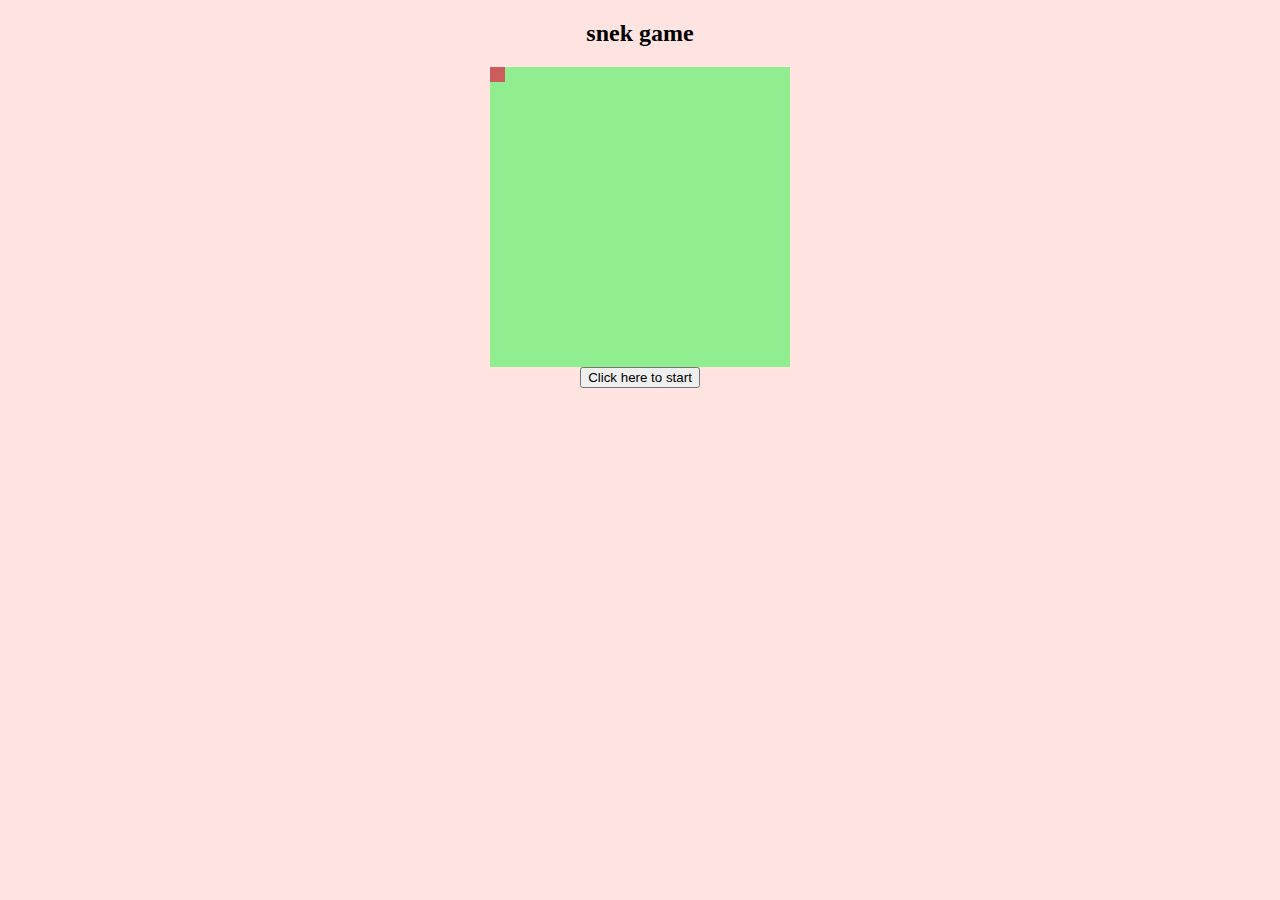
==== snake/index.html @ c46d86c8 "setup snake game" ====
<!DOCTYPE html>
<html lang="en">
<head>
    <meta charset="UTF-8">
    <meta name="viewport" content="width=device-width, initial-scale=1.0">
    <title>snek</title>
</head>
<body>
    <h2>snek game</h2>
    <div class="game-box">
        <div class="game-piece"></div>
    </div>
    <div class="interaction-box">
        <button>Click here to start</button>
    </div>

    <link rel="stylesheet" href="style.css">
</body>
</html>
---- snake/style.css ----
body {
    margin: 0;
    background-color: mistyrose;
    display: flex;
    flex-direction: column;
    justify-content: center;
    align-items: center;
}

.game-box {
    width: 300px;
    height: 300px;
    background-color: lightgreen;
    display: block;
}

.game-piece {
    width: 15px;
    height: 15px;
    background-color: indianred;
}
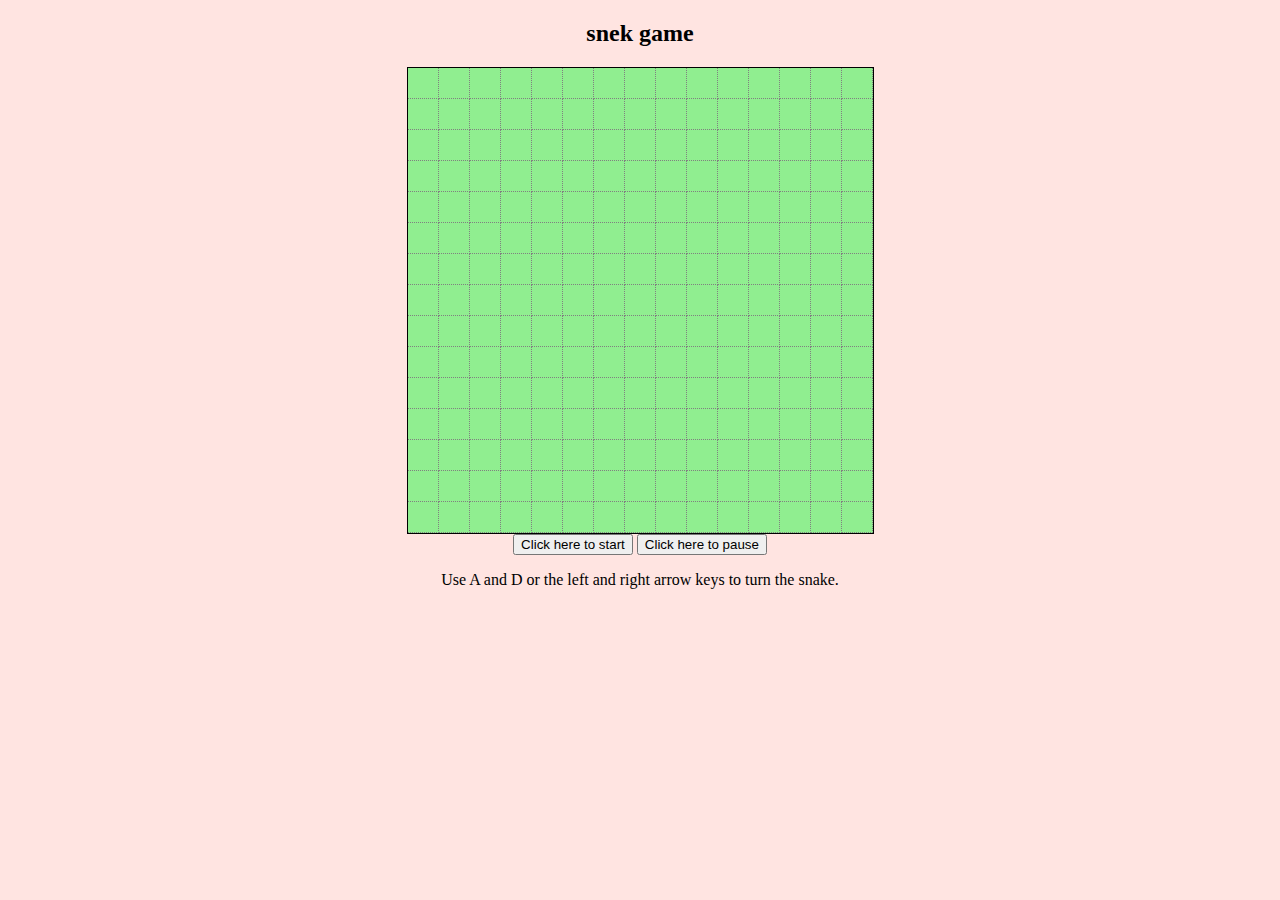
==== commit d157f8d8: "snek board setup" ====
--- a/snake/index.html
+++ b/snake/index.html
@@ -8,12 +8,753 @@
 <body>
     <h2>snek game</h2>
     <div class="game-box">
-        <div class="game-piece"></div>
+
+        <!-- ROW 0 -->
+        <div class="row" id="row0">
+            <div class="game-tile" id="row0col0">
+
+            </div>
+            <div class="game-tile" id="row0col1">
+                
+            </div>
+            <div class="game-tile" id="row0col2">
+
+            </div>
+            <div class="game-tile" id="row0col3">
+                
+            </div>
+            <div class="game-tile" id="row0col4">
+
+            </div>
+            <div class="game-tile" id="row0col5">
+                
+            </div>
+            <div class="game-tile" id="row0col6">
+
+            </div>
+            <div class="game-tile" id="row0col7">
+                
+            </div>
+            <div class="game-tile" id="row0col8">
+                
+            </div>
+            <div class="game-tile" id="row0col9">
+
+            </div>
+            <div class="game-tile" id="row0col10">
+                
+            </div>
+            <div class="game-tile" id="row0col11">
+
+            </div>
+            <div class="game-tile" id="row0col12">
+                
+            </div>
+            <div class="game-tile" id="row0col13">
+
+            </div>
+            <div class="game-tile" id="row0col14">
+                
+            </div>
+        </div>
+
+        <!-- ROW 1 -->
+        <div class="row" id="row1">
+            <div class="game-tile" id="row1col0">
+
+            </div>
+            <div class="game-tile" id="row1col1">
+                
+            </div>
+            <div class="game-tile" id="row1col2">
+
+            </div>
+            <div class="game-tile" id="row1col3">
+                
+            </div>
+            <div class="game-tile" id="row1col4">
+
+            </div>
+            <div class="game-tile" id="row1col5">
+                
+            </div>
+            <div class="game-tile" id="row1col6">
+
+            </div>
+            <div class="game-tile" id="row1col7">
+                
+            </div>
+            <div class="game-tile" id="row1col8">
+                
+            </div>
+            <div class="game-tile" id="row1col9">
+
+            </div>
+            <div class="game-tile" id="row1col10">
+                
+            </div>
+            <div class="game-tile" id="row1col11">
+
+            </div>
+            <div class="game-tile" id="row1col12">
+                
+            </div>
+            <div class="game-tile" id="row1col13">
+
+            </div>
+            <div class="game-tile" id="row1col14">
+                
+            </div>
+        </div>
+
+        <!-- ROW 2 -->
+        <div class="row" id="row2">
+            <div class="game-tile" id="row2col0">
+
+            </div>
+            <div class="game-tile" id="row2col1">
+                
+            </div>
+            <div class="game-tile" id="row2col2">
+
+            </div>
+            <div class="game-tile" id="row2col3">
+                
+            </div>
+            <div class="game-tile" id="row2col4">
+
+            </div>
+            <div class="game-tile" id="row2col5">
+                
+            </div>
+            <div class="game-tile" id="row2col6">
+
+            </div>
+            <div class="game-tile" id="row2col7">
+                
+            </div>
+            <div class="game-tile" id="row2col8">
+                
+            </div>
+            <div class="game-tile" id="row2col9">
+
+            </div>
+            <div class="game-tile" id="row2col10">
+                
+            </div>
+            <div class="game-tile" id="row2col11">
+
+            </div>
+            <div class="game-tile" id="row2col12">
+                
+            </div>
+            <div class="game-tile" id="row2col13">
+
+            </div>
+            <div class="game-tile" id="row2col14">
+                
+            </div>
+        </div>
+
+        <!-- ROW 3 -->
+        <div class="row" id="row3">
+            <div class="game-tile" id="row3col0">
+
+            </div>
+            <div class="game-tile" id="row3col1">
+                
+            </div>
+            <div class="game-tile" id="row3col2">
+
+            </div>
+            <div class="game-tile" id="row3col3">
+                
+            </div>
+            <div class="game-tile" id="row3col4">
+
+            </div>
+            <div class="game-tile" id="row3col5">
+                
+            </div>
+            <div class="game-tile" id="row3col6">
+
+            </div>
+            <div class="game-tile" id="row3col7">
+                
+            </div>
+            <div class="game-tile" id="row3col8">
+                
+            </div>
+            <div class="game-tile" id="row3col9">
+
+            </div>
+            <div class="game-tile" id="row3col10">
+                
+            </div>
+            <div class="game-tile" id="row3col11">
+
+            </div>
+            <div class="game-tile" id="row3col12">
+                
+            </div>
+            <div class="game-tile" id="row3col13">
+
+            </div>
+            <div class="game-tile" id="row3col14">
+                
+            </div>
+        </div>
+
+        <!-- ROW 4 -->
+        <div class="row" id="row4">
+            <div class="game-tile" id="row4col0">
+
+            </div>
+            <div class="game-tile" id="row4col1">
+                
+            </div>
+            <div class="game-tile" id="row4col2">
+
+            </div>
+            <div class="game-tile" id="row4col3">
+                
+            </div>
+            <div class="game-tile" id="row4col4">
+
+            </div>
+            <div class="game-tile" id="row4col5">
+                
+            </div>
+            <div class="game-tile" id="row4col6">
+
+            </div>
+            <div class="game-tile" id="row4col7">
+                
+            </div>
+            <div class="game-tile" id="row4col8">
+                
+            </div>
+            <div class="game-tile" id="row4col9">
+
+            </div>
+            <div class="game-tile" id="row4col10">
+                
+            </div>
+            <div class="game-tile" id="row4col11">
+
+            </div>
+            <div class="game-tile" id="row4col12">
+                
+            </div>
+            <div class="game-tile" id="row4col13">
+
+            </div>
+            <div class="game-tile" id="row4col14">
+                
+            </div>
+        </div>
+
+        <!-- ROW 5 -->
+        <div class="row" id="row5">
+            <div class="game-tile" id="row5col0">
+
+            </div>
+            <div class="game-tile" id="row5col1">
+                
+            </div>
+            <div class="game-tile" id="row5col2">
+
+            </div>
+            <div class="game-tile" id="row5col3">
+                
+            </div>
+            <div class="game-tile" id="row5col4">
+
+            </div>
+            <div class="game-tile" id="row5col5">
+                
+            </div>
+            <div class="game-tile" id="row5col6">
+
+            </div>
+            <div class="game-tile" id="row5col7">
+                
+            </div>
+            <div class="game-tile" id="row5col8">
+                
+            </div>
+            <div class="game-tile" id="row5col9">
+
+            </div>
+            <div class="game-tile" id="row5col10">
+                
+            </div>
+            <div class="game-tile" id="row5col11">
+
+            </div>
+            <div class="game-tile" id="row5col12">
+                
+            </div>
+            <div class="game-tile" id="row5col13">
+
+            </div>
+            <div class="game-tile" id="row5col14">
+                
+            </div>
+        </div>
+
+        <!-- ROW 6 -->
+        <div class="row" id="row6">
+            <div class="game-tile" id="row6col0">
+
+            </div>
+            <div class="game-tile" id="row6col1">
+                
+            </div>
+            <div class="game-tile" id="row6col2">
+
+            </div>
+            <div class="game-tile" id="row6col3">
+                
+            </div>
+            <div class="game-tile" id="row6col4">
+
+            </div>
+            <div class="game-tile" id="row6col5">
+                
+            </div>
+            <div class="game-tile" id="row6col6">
+
+            </div>
+            <div class="game-tile" id="row6col7">
+                
+            </div>
+            <div class="game-tile" id="row6col8">
+                
+            </div>
+            <div class="game-tile" id="row6col9">
+
+            </div>
+            <div class="game-tile" id="row6col10">
+                
+            </div>
+            <div class="game-tile" id="row6col11">
+
+            </div>
+            <div class="game-tile" id="row6col12">
+                
+            </div>
+            <div class="game-tile" id="row6col13">
+
+            </div>
+            <div class="game-tile" id="row6col14">
+                
+            </div>
+        </div>
+
+        <!-- ROW 7 -->
+        <div class="row" id="row7">
+            <div class="game-tile" id="row7col0">
+
+            </div>
+            <div class="game-tile" id="row7col1">
+                
+            </div>
+            <div class="game-tile" id="row7col2">
+
+            </div>
+            <div class="game-tile" id="row7col3">
+                
+            </div>
+            <div class="game-tile" id="row7col4">
+
+            </div>
+            <div class="game-tile" id="row7col5">
+                
+            </div>
+            <div class="game-tile" id="row7col6">
+
+            </div>
+            <div class="game-tile" id="row7col7">
+                
+            </div>
+            <div class="game-tile" id="row7col8">
+                
+            </div>
+            <div class="game-tile" id="row7col9">
+
+            </div>
+            <div class="game-tile" id="row7col10">
+                
+            </div>
+            <div class="game-tile" id="row7col11">
+
+            </div>
+            <div class="game-tile" id="row7col12">
+                
+            </div>
+            <div class="game-tile" id="row7col13">
+
+            </div>
+            <div class="game-tile" id="row7col14">
+                
+            </div>
+        </div>
+        
+        <!-- ROW 8 -->
+        <div class="row" id="row8">
+            <div class="game-tile" id="row8col0">
+
+            </div>
+            <div class="game-tile" id="row8col1">
+                
+            </div>
+            <div class="game-tile" id="row8col2">
+
+            </div>
+            <div class="game-tile" id="row8col3">
+                
+            </div>
+            <div class="game-tile" id="row8col4">
+
+            </div>
+            <div class="game-tile" id="row8col5">
+                
+            </div>
+            <div class="game-tile" id="row8col6">
+
+            </div>
+            <div class="game-tile" id="row8col7">
+                
+            </div>
+            <div class="game-tile" id="row8col8">
+                
+            </div>
+            <div class="game-tile" id="row8col9">
+
+            </div>
+            <div class="game-tile" id="row8col10">
+                
+            </div>
+            <div class="game-tile" id="row8col11">
+
+            </div>
+            <div class="game-tile" id="row8col12">
+                
+            </div>
+            <div class="game-tile" id="row8col13">
+
+            </div>
+            <div class="game-tile" id="row8col14">
+                
+            </div>
+        </div>
+
+        <!-- ROW 9 -->
+        <div class="row" id="row9">
+            <div class="game-tile" id="row9col0">
+
+            </div>
+            <div class="game-tile" id="row9col1">
+                
+            </div>
+            <div class="game-tile" id="row9col2">
+
+            </div>
+            <div class="game-tile" id="row9col3">
+                
+            </div>
+            <div class="game-tile" id="row9col4">
+
+            </div>
+            <div class="game-tile" id="row9col5">
+                
+            </div>
+            <div class="game-tile" id="row9col6">
+
+            </div>
+            <div class="game-tile" id="row9col7">
+                
+            </div>
+            <div class="game-tile" id="row9col8">
+                
+            </div>
+            <div class="game-tile" id="row9col9">
+
+            </div>
+            <div class="game-tile" id="row9col10">
+                
+            </div>
+            <div class="game-tile" id="row9col11">
+
+            </div>
+            <div class="game-tile" id="row9col12">
+                
+            </div>
+            <div class="game-tile" id="row9col13">
+
+            </div>
+            <div class="game-tile" id="row9col14">
+                
+            </div>
+        </div>
+
+        <!-- Row 10 -->
+        <div class="row" id="row10">
+            <div class="game-tile" id="row10col0">
+
+            </div>
+            <div class="game-tile" id="row10col1">
+                
+            </div>
+            <div class="game-tile" id="row10col2">
+
+            </div>
+            <div class="game-tile" id="row10col3">
+                
+            </div>
+            <div class="game-tile" id="row10col4">
+
+            </div>
+            <div class="game-tile" id="row10col5">
+                
+            </div>
+            <div class="game-tile" id="row10col6">
+
+            </div>
+            <div class="game-tile" id="row10col7">
+                
+            </div>
+            <div class="game-tile" id="row10col8">
+                
+            </div>
+            <div class="game-tile" id="row10col9">
+
+            </div>
+            <div class="game-tile" id="row10col10">
+                
+            </div>
+            <div class="game-tile" id="row10col11">
+
+            </div>
+            <div class="game-tile" id="row10col12">
+                
+            </div>
+            <div class="game-tile" id="row10col13">
+
+            </div>
+            <div class="game-tile" id="row10col14">
+                
+            </div>
+        </div>
+
+        <!-- ROW 11 -->
+        <div class="row" id="row11">
+            <div class="game-tile" id="row11col0">
+
+            </div>
+            <div class="game-tile" id="row11col1">
+                
+            </div>
+            <div class="game-tile" id="row11col2">
+
+            </div>
+            <div class="game-tile" id="row11col3">
+                
+            </div>
+            <div class="game-tile" id="row11col4">
+
+            </div>
+            <div class="game-tile" id="row11col5">
+                
+            </div>
+            <div class="game-tile" id="row11col6">
+
+            </div>
+            <div class="game-tile" id="row11col7">
+                
+            </div>
+            <div class="game-tile" id="row11col8">
+                
+            </div>
+            <div class="game-tile" id="row11col9">
+
+            </div>
+            <div class="game-tile" id="row11col10">
+                
+            </div>
+            <div class="game-tile" id="row11col11">
+
+            </div>
+            <div class="game-tile" id="row11col12">
+                
+            </div>
+            <div class="game-tile" id="row11col13">
+
+            </div>
+            <div class="game-tile" id="row11col14">
+                
+            </div>
+        </div>
+
+        <!-- ROW 12 -->
+        <div class="row" id="row12">
+            <div class="game-tile" id="row12col0">
+
+            </div>
+            <div class="game-tile" id="row12col1">
+                
+            </div>
+            <div class="game-tile" id="row12col2">
+
+            </div>
+            <div class="game-tile" id="row12col3">
+                
+            </div>
+            <div class="game-tile" id="row12col4">
+
+            </div>
+            <div class="game-tile" id="row12col5">
+                
+            </div>
+            <div class="game-tile" id="row12col6">
+
+            </div>
+            <div class="game-tile" id="row12col7">
+                
+            </div>
+            <div class="game-tile" id="row12col8">
+                
+            </div>
+            <div class="game-tile" id="row12col9">
+
+            </div>
+            <div class="game-tile" id="row12col10">
+                
+            </div>
+            <div class="game-tile" id="row12col11">
+
+            </div>
+            <div class="game-tile" id="row12col12">
+                
+            </div>
+            <div class="game-tile" id="row12col13">
+
+            </div>
+            <div class="game-tile" id="row12col14">
+                
+            </div>
+        </div>
+
+        <!-- ROW 13 -->
+        <div class="row" id="row13">
+            <div class="game-tile" id="row13col0">
+
+            </div>
+            <div class="game-tile" id="row13col1">
+                
+            </div>
+            <div class="game-tile" id="row13col2">
+
+            </div>
+            <div class="game-tile" id="row13col3">
+                
+            </div>
+            <div class="game-tile" id="row13col4">
+
+            </div>
+            <div class="game-tile" id="row13col5">
+                
+            </div>
+            <div class="game-tile" id="row13col6">
+
+            </div>
+            <div class="game-tile" id="row13col7">
+                
+            </div>
+            <div class="game-tile" id="row13col8">
+                
+            </div>
+            <div class="game-tile" id="row13col9">
+
+            </div>
+            <div class="game-tile" id="row13col10">
+                
+            </div>
+            <div class="game-tile" id="row13col11">
+
+            </div>
+            <div class="game-tile" id="row13col12">
+                
+            </div>
+            <div class="game-tile" id="row13col13">
+
+            </div>
+            <div class="game-tile" id="row13col14">
+                
+            </div>
+        </div>
+
+        <!-- ROW 14 -->
+        <div class="row" id="row14">
+            <div class="game-tile" id="row14col0">
+
+            </div>
+            <div class="game-tile" id="row14col1">
+                
+            </div>
+            <div class="game-tile" id="row14col2">
+
+            </div>
+            <div class="game-tile" id="row14col3">
+                
+            </div>
+            <div class="game-tile" id="row14col4">
+
+            </div>
+            <div class="game-tile" id="row14col5">
+                
+            </div>
+            <div class="game-tile" id="row14col6">
+
+            </div>
+            <div class="game-tile" id="row14col7">
+                
+            </div>
+            <div class="game-tile" id="row14col8">
+                
+            </div>
+            <div class="game-tile" id="row14col9">
+
+            </div>
+            <div class="game-tile" id="row14col10">
+                
+            </div>
+            <div class="game-tile" id="row14col11">
+
+            </div>
+            <div class="game-tile" id="row14col12">
+                
+            </div>
+            <div class="game-tile" id="row14col13">
+
+            </div>
+            <div class="game-tile" id="row14col14">
+                
+            </div>
+        </div>
     </div>
     <div class="interaction-box">
-        <button>Click here to start</button>
+        <button onclick="startGame()">Click here to start</button>
+        <button onclick="pauseGame()">Click here to pause</button>
     </div>
+    <div>
+        <p>
+            Use A and D or the left and right arrow keys to turn the snake.
+        </p>
+    </div>
 
     <link rel="stylesheet" href="style.css">
+    <script src="script.js"></script>
 </body>
 </html>--- a/snake/style.css
+++ b/snake/style.css
@@ -8,14 +8,26 @@
 }
 
 .game-box {
-    width: 300px;
-    height: 300px;
+    /* background-color: lightgreen; */
+    border: 1px solid black;
+    display: flex;
+    flex-direction: column;
+}
+
+.row {
+    display: flex;
+}
+
+.game-tile {
     background-color: lightgreen;
-    display: block;
+    width: 30px;
+    height: 30px;
+    border-right: 1px dotted gray;
+    border-bottom: 1px dotted gray;
 }
 
 .game-piece {
-    width: 15px;
-    height: 15px;
+    width: 30px;
+    height: 30px;
     background-color: indianred;
 }